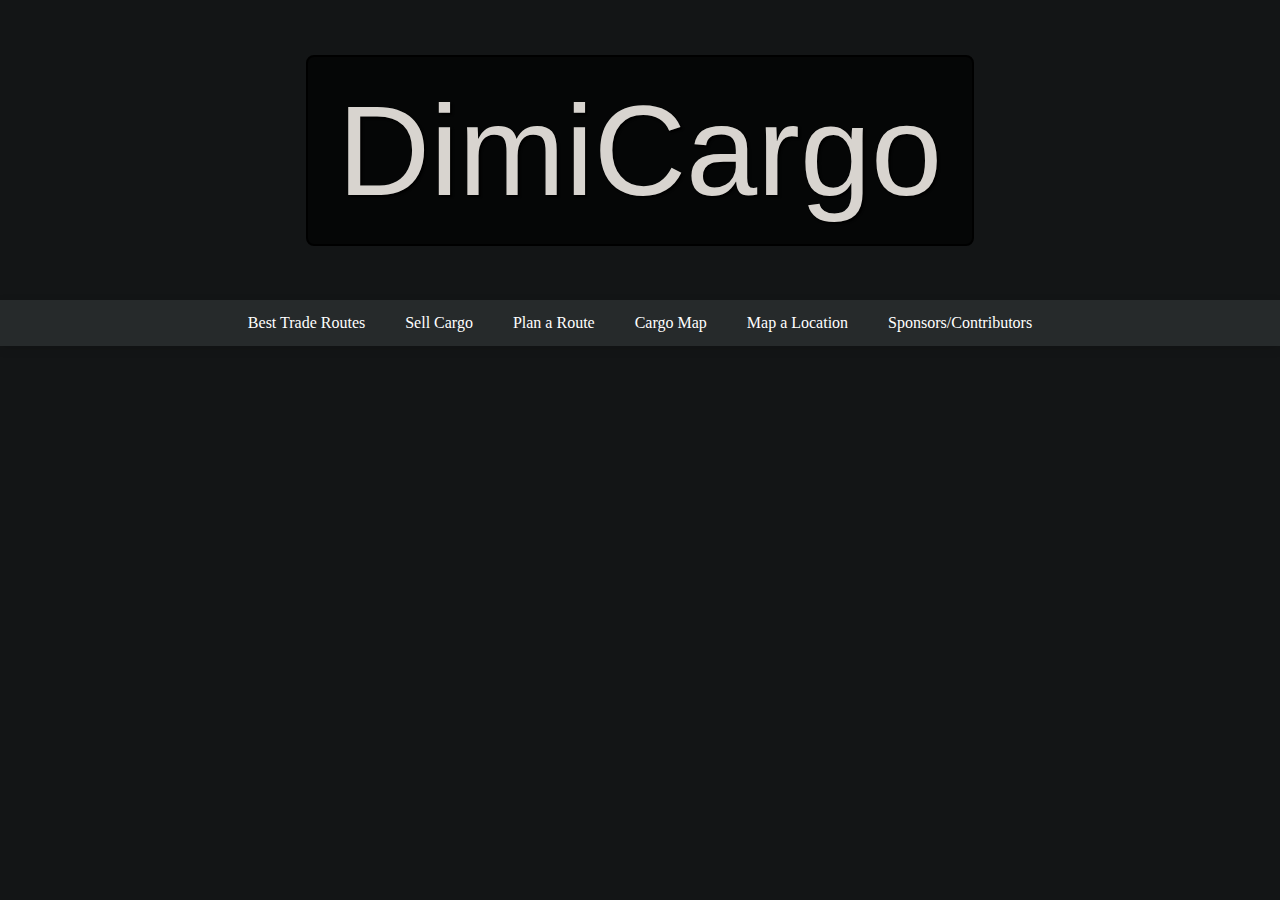
==== dimicargo total/index.html @ 16003fad "test" ====
<!DOCTYPE html>
<html lang="en">
<head>
    <meta charset="UTF-8">
    <title>DimiCargo.Space</title>
    <link rel="stylesheet" href="style.css">
</head>
<body>
    <div class="header">
        <div class="title-container">
            <div class="title">DimiCargo</div>
        </div>
    </div>
    <div class="navbar">
        <a href="/trade_routes/index.html">Best Trade Routes</a>
        <a href="#buyers">Sell Cargo</a>
        <a href="#planroute">Plan a Route</a>
        <a href="/map_data/map.json">Cargo Map</a>
        <a href="/location_mapper_2.0/index.html">Map a Location</a>
        <a href="/sponsors_contributors/index.html">Sponsors/Contributors</a>
    </div>
</body>
</html>
---- dimicargo total/style.css ----
body,
html {
    margin: 0;
    padding: 0;
    background-color: #131516;
}

.header {
    background-image: url('argo_raft_unique_cargo_down_multi_colored.png');
    /* Replace with the path to your background image */
    background-size: cover;
    background-position: center -500px;
    color: #fff;
    height: 300px;
    display: flex;
    align-items: center;
    justify-content: center;
    box-shadow: 0px 3px 10px rgba(0, 0, 0, 0.1);
}

.title-container {
    position: relative;
    display: inline-block;
}

.title {
    position: relative;
    display: inline-block;
    padding: 20px 30px;
    font-size: 8em;
    font-family: Impact, Haettenschweiler, 'Arial Narrow Bold', sans-serif;
    /* Light Blue with a bit of transparency */
    color: rgb(216,212,207);
    text-shadow: 2px 2px 2px #000000;
    background-color: rgba(0, 0, 0, 0.7);
    border: 2px solid #000000;
    border-radius: 8px;
}

.navbar {
    background-color: rgb(38, 42, 43);
    overflow: hidden;
    box-shadow: 0px 3px 10px rgba(0, 0, 0, 0.1);
    display: flex;
    justify-content: center;
    /* Aligns items on the main axis – horizontally */
    align-items: center;
    /* Aligns items on the cross axis – vertically */
}

.navbar a {
    display: block;
    color: #fff;
    text-align: center;
    padding: 14px 20px;
    text-decoration: none;
    transition: background-color 0.3s ease;
}

.navbar a:hover {
    background-color: #ddd;
    color: #000;
}
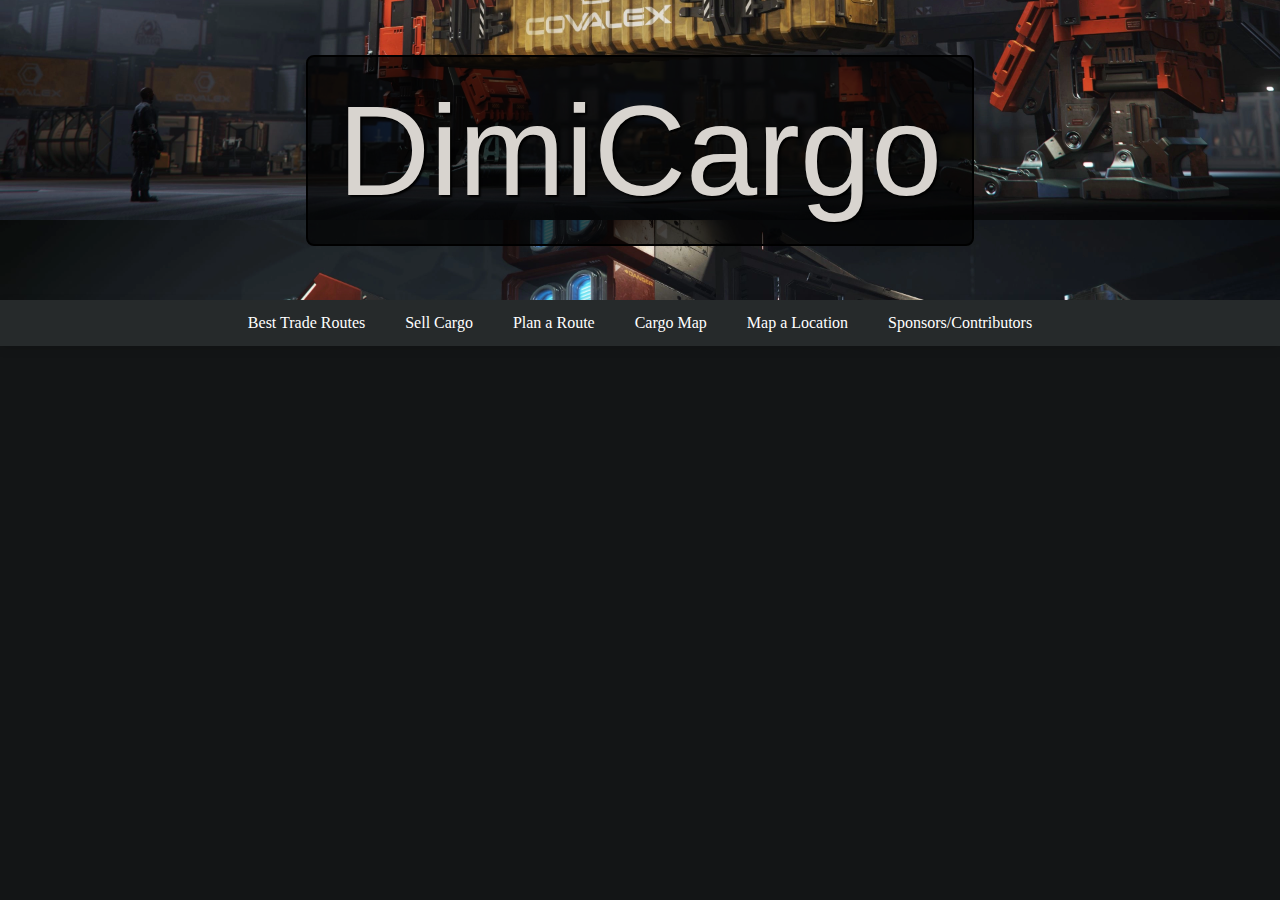
==== commit df1ad733: "Update index.html" ====
--- a/dimicargo total/index.html
+++ b/dimicargo total/index.html
@@ -2,6 +2,11 @@
 <html lang="en">
 <head>
     <meta charset="UTF-8">
+    <meta property="og:type" content="DimiCargo">
+    <meta property="og:title" content="DimiCargo" />
+    <meta property="og:description" content="DimiCargo.Space is a trading and logistics focused site, for Star Citizen, an mmorpg set in space." />
+    <meta property="og:url" content="https://dimicargo.space" />
+    <meta property="og:image" content="argo_raft_unique_cargo_down_multi_colored.png" />
     <title>DimiCargo.Space</title>
     <link rel="stylesheet" href="style.css">
 </head>
